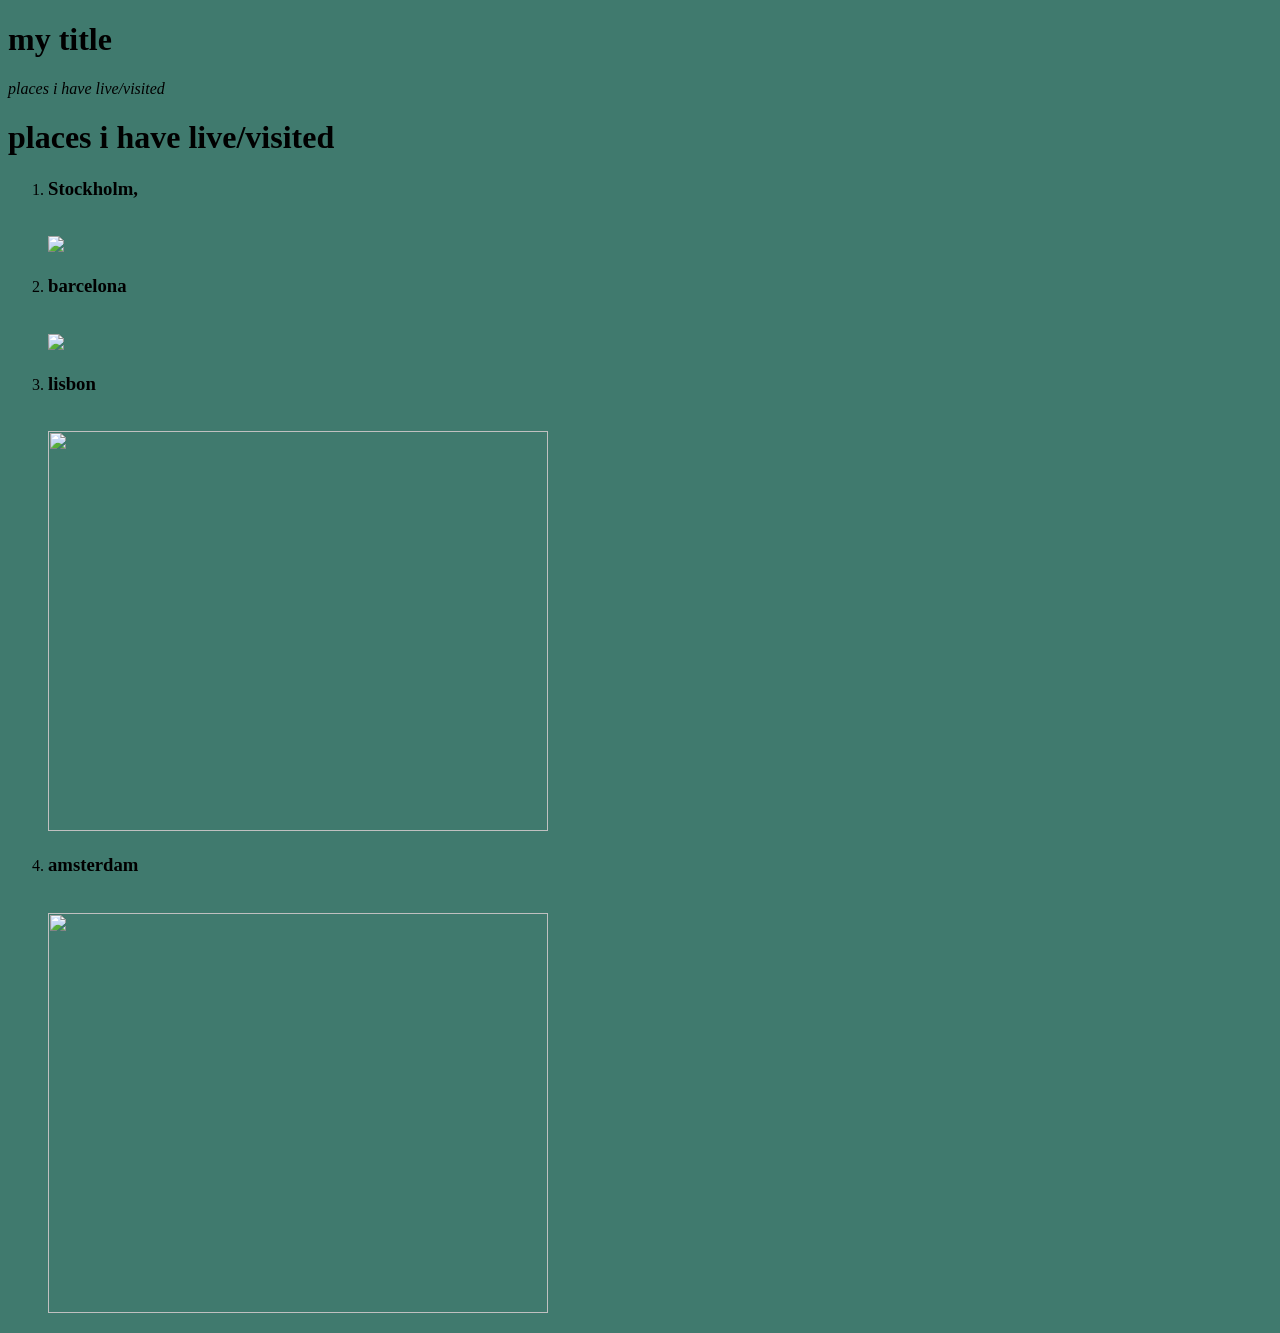
==== index.html @ 68d6c7ca "first commit" ====
<!DOCTYPE html>
<html lang="en">
<head>
<meta charset="UTF-8">
<title>my title</title>
<link rel="stylesheet" href="style.css">
</head>
<body class="body">
    <header><h1>my title</h1></header>
    <div>
        <p><em>places i have live/visited</em></p>
    </div>
 <h1>places i have live/visited</live></h1>
 <div>
    <ol>
        <li><h3>Stockholm,</h3><br><img src="https://encrypted-tbn0.gstatic.com/images?q=tbn:ANd9GcTG0RbgTRvdGmNwjOmkwnUUvpY-a_zGppwIZ1y7-TtYsw&s=10jpg"  width="500"></li>

        <li><h3>barcelona</h3><br><img src="https://cdn-imgix.headout.com/media/images/5b5d4458f98a10139a5e98d0fe8f15b3-21526-barcelona-combo--montjuic-cable-car---aquarium-barcelona-07.jpg? width=500" height="400"></li>


        <li><h3>lisbon</h3><br><img src="https://epicnomadlife.com/wp-content/uploads/2024/11/Arch-by-the-port-Lisbon-Portugal-1024x768.jpg" width="500" height="400"></li>
        <li><h3>amsterdam</h3><br><img src="https://www.cathaypacific.com/content/dam/focal-point/cx/inspiration/2023/06/5-ways-to-explore-Amsterdam-by-bike-cycling-route-holland-netherland-Gettyimages-HERO.jpg" width="500" height="400"></li>
    </ol>
 </div>
</body>
</html>
---- style.css ----
.body{
    background-color: #407a6e;
}
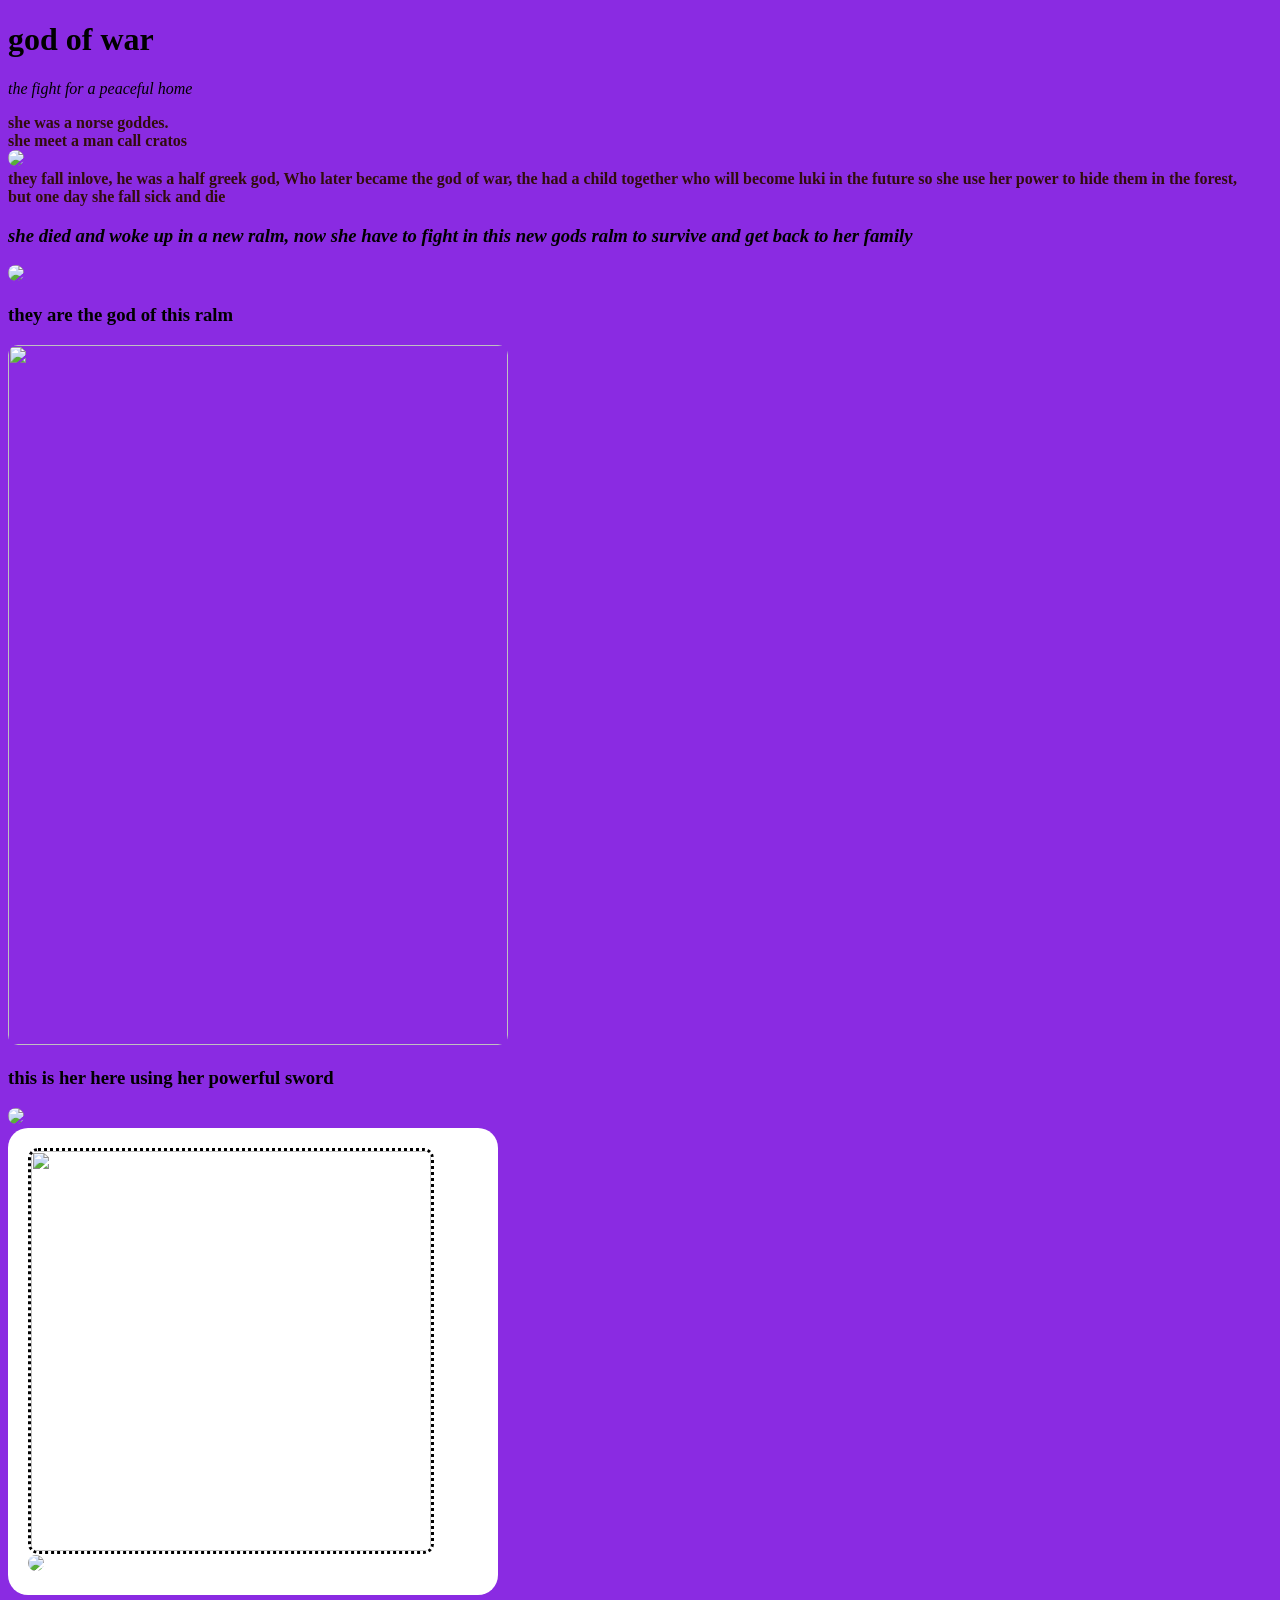
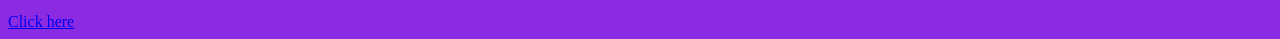
==== commit a3bbd377: "changes" ====
--- a/index.html
+++ b/index.html
@@ -2,25 +2,37 @@
 <html lang="en">
 <head>
 <meta charset="UTF-8">
-<title>my title</title>
+<title>god of war</title>
 <link rel="stylesheet" href="style.css">
 </head>
-<body class="body">
-    <header><h1>my title</h1></header>
+<body>
+    <header><h1>god of war</h1></header>
+<div>
+<div>
+<p><em>the fight for a peaceful home</em></p>
+</div>
+    <p id="redtext">she was a norse goddes.<br>she  meet a man call cratos<br><img src="https://i.namu.wiki/i/l64p3dghY0IGxIL-Xrn8MhXeUMsoNEIXoMmTYvXxZn8aXzSWSVn4IyQ0xg3xjeD_DzDml2W83Lv0d5HlH4mThw.webp"jpg width="400"><br> they fall inlove, he was a half greek god, Who later became the god of war, the had a child together who will become luki in the future so she use her power to hide them in the forest,<br> but one day she fall sick and die </p>
+    <h3><em>she died and woke up in a new ralm, now she have to fight in this new gods ralm to survive and get back to her family</em></h3>
     <div>
-        <p><em>places i have live/visited</em></p>
-    </div>
- <h1>places i have live/visited</live></h1>
- <div>
-    <ol>
-        <li><h3>Stockholm,</h3><br><img src="https://encrypted-tbn0.gstatic.com/images?q=tbn:ANd9GcTG0RbgTRvdGmNwjOmkwnUUvpY-a_zGppwIZ1y7-TtYsw&s=10jpg"  width="500"></li>
+<img src="https://blog.playstation.com/tachyon/2026/09/d4c7103d726c2bef92c9c18e9d09b3eee320cbe9.jpg?resize=1088%2C612&crop_strategy=smart&zoom=1" width="500">
+<div>
+<h3>they are the god of this ralm</h3>
+</div>
+<img src="https://c1-ebgames.eb-cdn.com.au/merchandising/images/screenshots/6e4f47cd878648bd87cbd25758c6b86c_l.jpg" width="500" height="700">
+<h3><p>this is her here using her powerful sword</p></h3>
+<img src="https://cdn.mos.cms.futurecdn.net/SDffJe3ChRhvgEEMpfeZLV-2560-80.jpg"god of war width="600">
+<br>
+<div id="card">
+    <img id="b" src="https://encrypted-tbn0.gstatic.com/images?q=tbn:ANd9GcQgxoQdAs-oxNALVLmP7CQ8qjhJfK0G9w9kIklgw_efQA&s=10" width="400" height="400"><br>
 
-        <li><h3>barcelona</h3><br><img src="https://cdn-imgix.headout.com/media/images/5b5d4458f98a10139a5e98d0fe8f15b3-21526-barcelona-combo--montjuic-cable-car---aquarium-barcelona-07.jpg? width=500" height="400"></li>
+    <a href="https://www.playstation.com/en-us/">
+        <img src="https://www.cnet.com/wp-content/uploads/sites/2/5de6fb19-4559-4f9d-bf03-0946043bbec8.jpg" width="400">
+    </a>
+</div>
+<br>
+    <a href="https://www.playstation.com/en-us/">
+        Click here
+    </a>
 
-
-        <li><h3>lisbon</h3><br><img src="https://epicnomadlife.com/wp-content/uploads/2024/11/Arch-by-the-port-Lisbon-Portugal-1024x768.jpg" width="500" height="400"></li>
-        <li><h3>amsterdam</h3><br><img src="https://www.cathaypacific.com/content/dam/focal-point/cx/inspiration/2023/06/5-ways-to-explore-Amsterdam-by-bike-cycling-route-holland-netherland-Gettyimages-HERO.jpg" width="500" height="400"></li>
-    </ol>
- </div>
 </body>
 </html>
--- a/style.css
+++ b/style.css
@@ -1,3 +1,24 @@
-.body{
-    background-color: #407a6e;
+#redtext {
+    color: rgb(49, 13, 13);
+    font-weight: bold;
+}
+
+body {
+    background-color: blueviolet;
+}
+
+img {
+    border-radius: 10px;
+}
+
+#b {
+    border-color: black;
+    border-style: dotted;
+}
+
+#card {
+    background-color: white;
+    padding: 20px;
+    width: 450px;
+    border-radius: 20px;
 }
